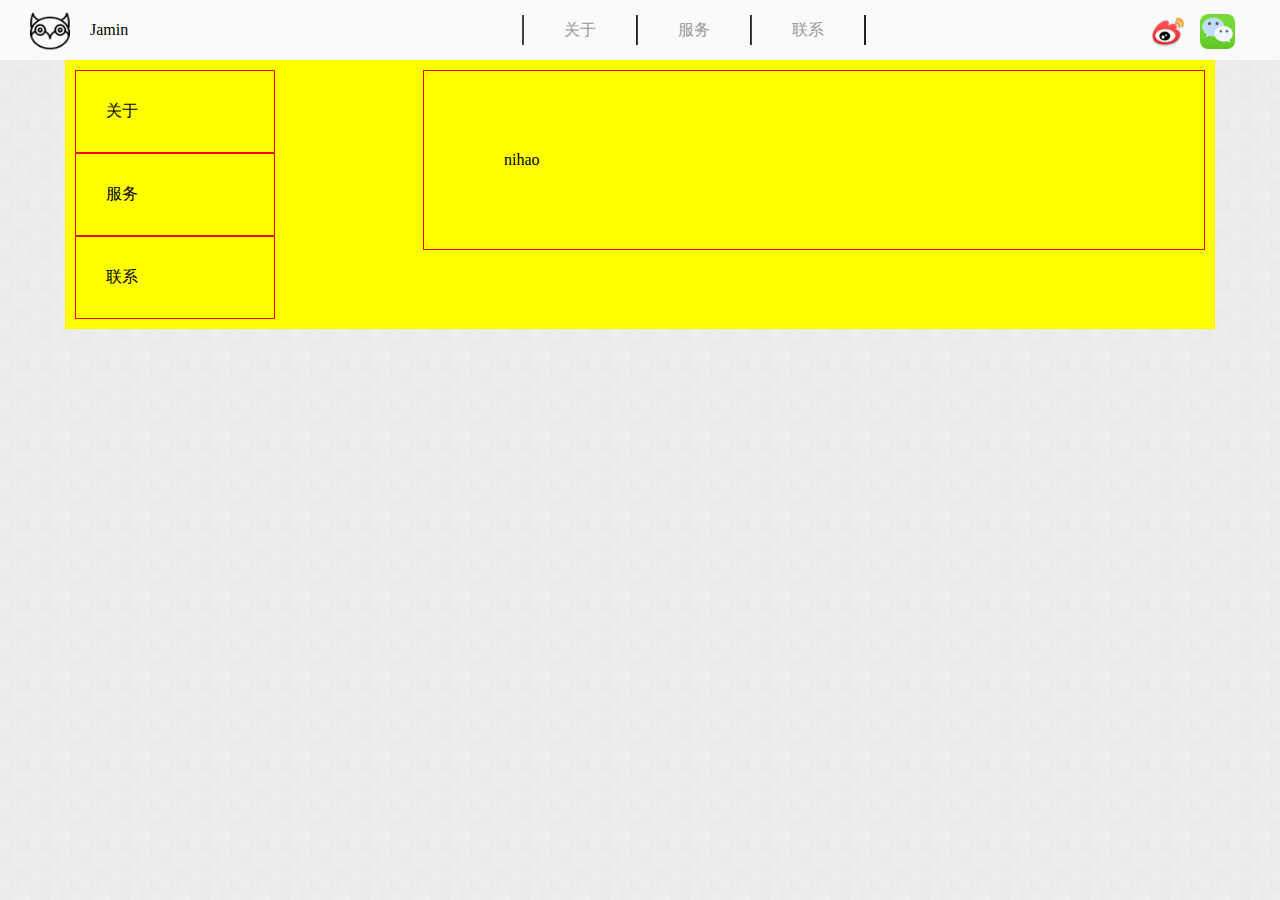
==== homepage.html @ 070d4d50 "add homepage." ====
<!DOCTYPE HTML PUBLIC "-//W3C//DTD HTML 4.01//EN" "http://www.w3.org/TR/html4/strict.dtd">
<html lang="en">

<head>
    <meta http-equiv="Content-Type" content="text/html;charset=UTF-8">
    <link rel="stylesheet" href="css/homepage.css" type="text/css">
    <script src="http://libs.baidu.com/jquery/1.9.1/jquery.min.js"></script>
    <title>Jamin</title>
</head>

<body>
    <!-- 顶部导航 -->
    <div class="topnav">
        <!-- 左侧logo -->
        <a class="logo" href="http://www.baidu.com"><img src="img/own.png" alt=""></a>
        <p>Jamin</p>
        <!-- 右侧微信微博 -->
        <span class="box">
            <a target="_top" href="#" class="weixin" title="微信号：" id="weixin"><img src="img/wechat.png" alt=""></a>
            <a href="http://www.baidu.com" class="sina" title="微博号：" id="weixin"><img src="img/weibo.png" alt=""></a>
        </span>
        <!-- nav -->
        <ul>
            <li><a href="#">关于</a></li>
            <li><a href="#">服务</a></li>
            <li><a href="#">联系</a></li>
        </ul>
    </div>
    <!-- main -->
    <div class="main">
        <span class="left">
            <ul>
                <li>关于</li>
                <li>服务</li>
                <li>联系</li>
             
            </ul>
        </span>
        <span class="right">

        <p>nihao</p>
        </span>
    </div>
</body>

</html>
---- css/homepage.css ----
* {
    margin: 0;
    padding: 0;
}

body {
    height: 500px;
    /*background: #ff0;*/
    background: url(../img/bg.gif) repeat;
}


/*top*/

.topnav {
    width: 100%;
    height: 60px;
    line-height: 60px;
    background: #fafafa;
}

.logo {
    display: inline-block;
    line-height: 60px;
    width: 60px;
    height: 60px;
    margin-left: 30px;
    overflow: hidden;
    float: left;
}

.logo img {
    line-height: 40px;
    height: 40px;
    vertical-align: middle;
}

.topnav p {
    display: inline-block;
}

.topnav ul {
    text-align: center;
    list-style: none;
    line-height: 30px;
    height: 30px;
    display: inline-block;
    float: right;
    border-left: 1px solid #444444;
    border-right: 1px solid #222222;
    margin: 15px 0;
}

.topnav ul li {
    float: left;
    border-left: 1px solid #444444;
    border-right: 1px solid #222222;
    padding: 0 40px;
}

.topnav ul li a {
    color: #999;
    font-size: 16px;
    text-decoration: none;
    text-align: center;
}

.topnav ul li a:hover {
    text-decoration: none;
    color: #000;
}

.box {
    width: 30%;
    float: right;
    height: 60px;
    line-height: 60px;
    margin-right: 30px;
}

.box a {
    float: right;
    margin-right: 15px;
}

.box a img {
    height: 35px;
    width: 35px;
    vertical-align: middle;
}


/*main*/

.main {
    width: 1150px;
    background: #ff0;
    margin: 0 auto;
}

.main .left {
    display: inline-block;
    margin: 10px;
    width: 300px;
}

.main .left ul {
    list-style: none;
    width: 200px;
}

.main .left ul li {
    border: 1px solid #f00;
    padding: 30px;
}

.main .right {
	margin: 10px;
	float: right;
    width: 620px;
    padding: 80px;
    border: 1px solid #f00;
}
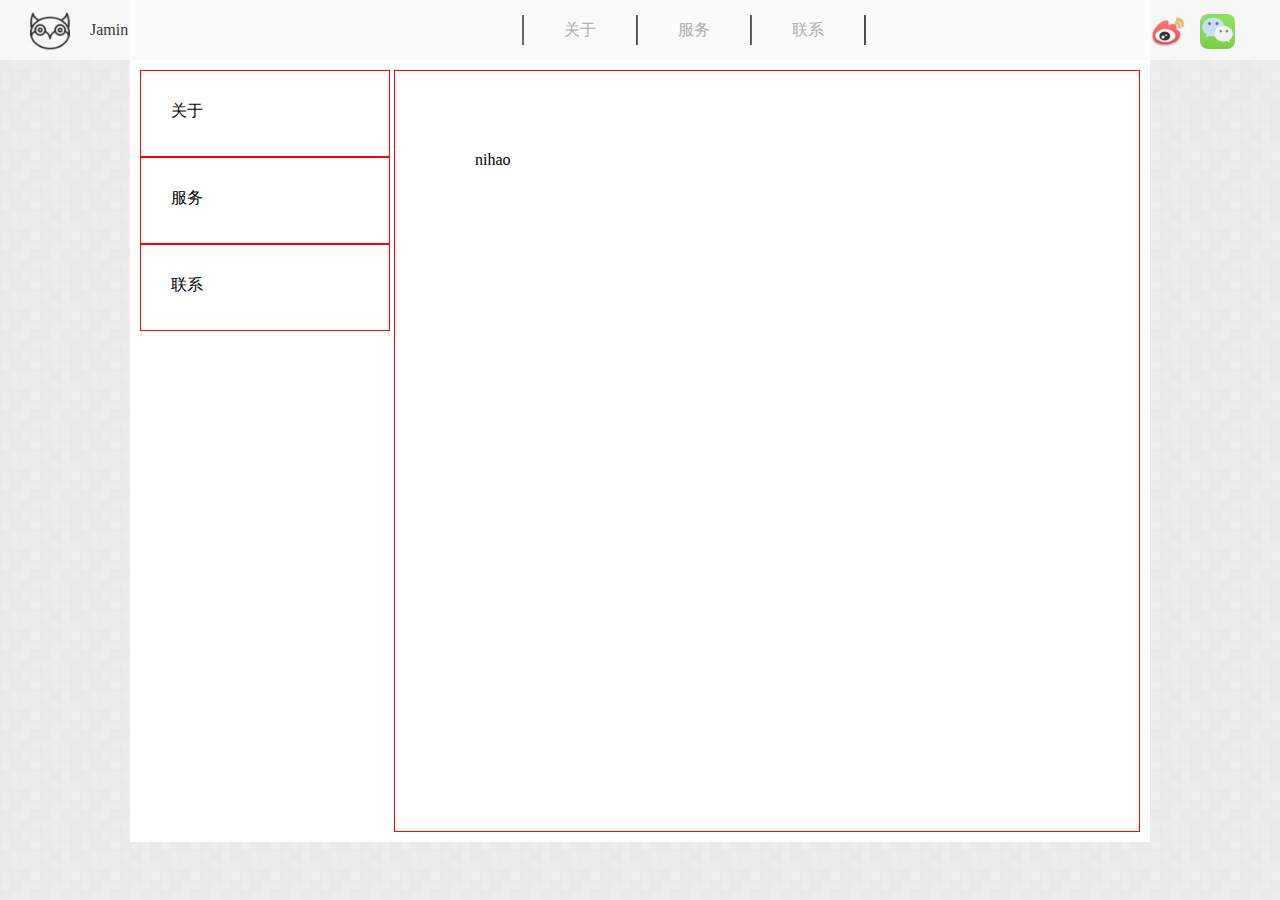
==== commit c2cc4f4e: "add left and right div" ====
--- a/homepage.html
+++ b/homepage.html
@@ -12,7 +12,7 @@
     <!-- 顶部导航 -->
     <div class="topnav">
         <!-- 左侧logo -->
-        <a class="logo" href="http://www.baidu.com"><img src="img/own.png" alt=""></a>
+        <a class="logo" href="#"><img src="img/own.png" alt=""></a>
         <p>Jamin</p>
         <!-- 右侧微信微博 -->
         <span class="box">
@@ -40,7 +40,11 @@
 
         <p>nihao</p>
         </span>
+
+        <div class="clear"></div>
     </div>
+
+    <div class="clear"></div>
 </body>
 
 </html>
--- a/css/homepage.css
+++ b/css/homepage.css
@@ -4,7 +4,6 @@
 }
 
 body {
-    height: 500px;
     /*background: #ff0;*/
     background: url(../img/bg.gif) repeat;
 }
@@ -15,8 +14,13 @@
 .topnav {
     width: 100%;
     height: 60px;
+    left: 0;
+    top: 0;
+    z-index: 1;
     line-height: 60px;
     background: #fafafa;
+    position: fixed;
+    opacity: 0.8;
 }
 
 .logo {
@@ -40,7 +44,6 @@
 }
 
 .topnav ul {
-    text-align: center;
     list-style: none;
     line-height: 30px;
     height: 30px;
@@ -93,34 +96,36 @@
 /*main*/
 
 .main {
-    width: 1150px;
-    background: #ff0;
+    width: 1000px;
+    padding: 70px 10px 10px 10px;
+    background-color:rgb(255, 255, 255);background-image:url("https://ss2.bdstatic.com/kfoZeXSm1A5BphGlnYG/skin/137.jpg?2");
     margin: 0 auto;
 }
 
 .main .left {
-    display: inline-block;
-    margin: 10px;
-    width: 300px;
+    float: left;
+    width: 250px;
+    height: 400px;
 }
 
 .main .left ul {
     list-style: none;
-    width: 200px;
 }
 
 .main .left ul li {
+    height: 25px;
     border: 1px solid #f00;
     padding: 30px;
 }
 
 .main .right {
-	margin: 10px;
-	float: right;
-    width: 620px;
+    height: 600px;
+    float: right;
+    width: 584px;
     padding: 80px;
     border: 1px solid #f00;
 }
 
-
-
+.clear {
+    clear: both;
+}
